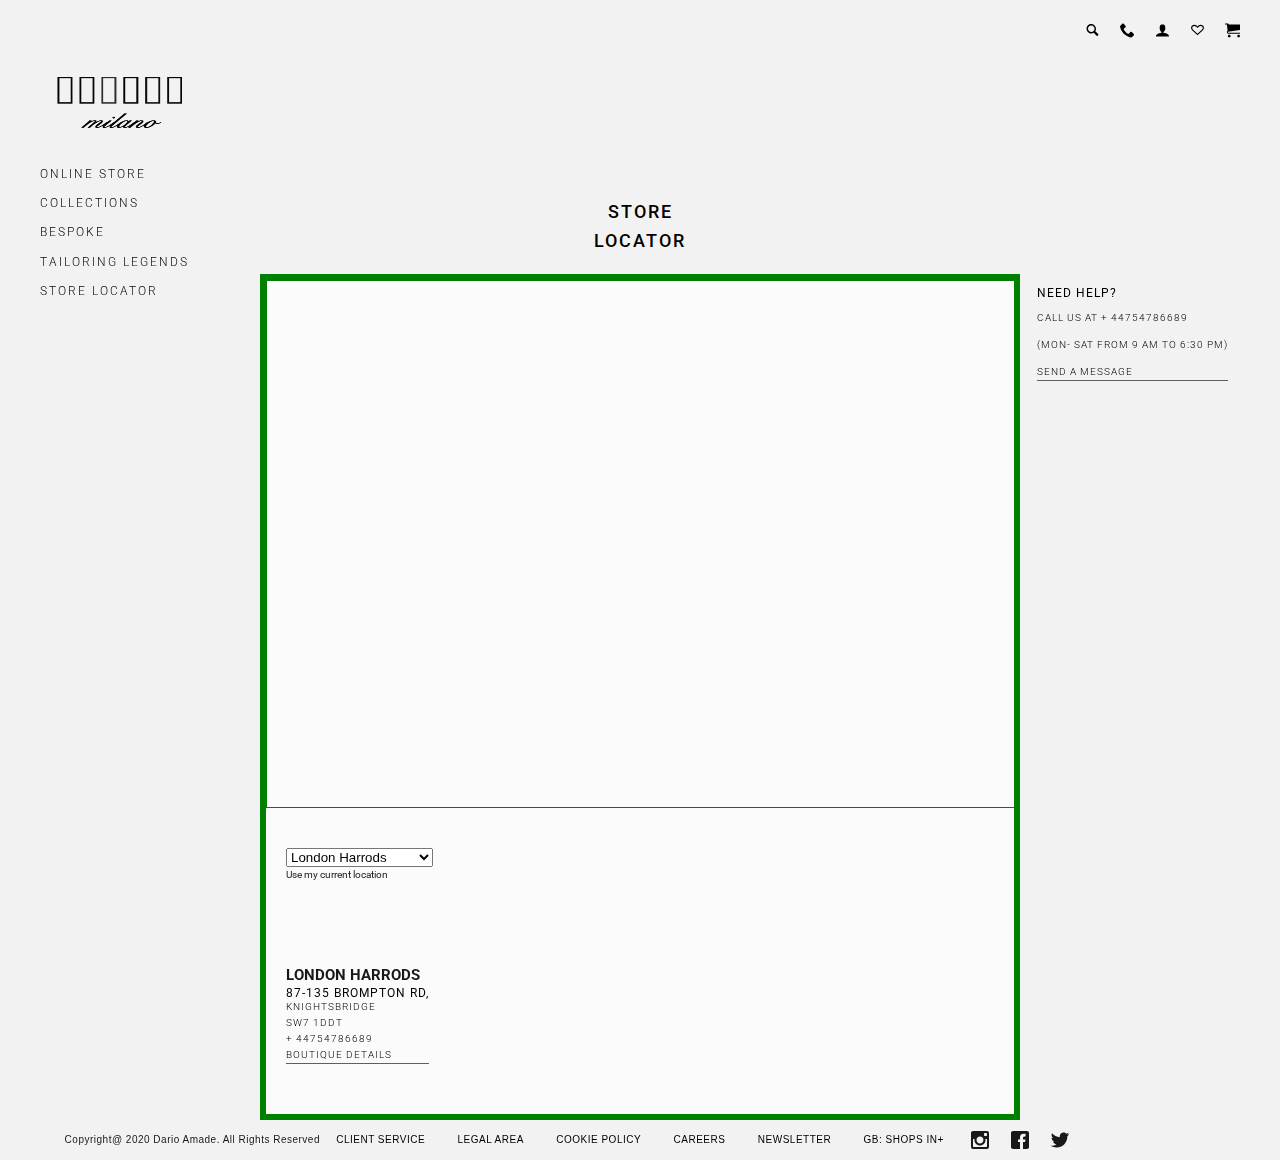
==== store.html @ 750ce78e "Commit" ====
<!DOCTYPE html>
<html lang="en">
<head>
    <meta charset="UTF-8">
    <meta name="viewport" content="width=device-width, initial-scale=1.0">
    <meta http-equiv="X-UA-Compatible" content="ie=edge">
  <link href="https://fonts.googleapis.com/css?family=Roboto:300,300i,400,400i,500,500i,700&display=swap" rel="stylesheet">
  <link href="https://fonts.googleapis.com/css?family=Great+Vibes|Roboto:700,900&display=swap" rel="stylesheet">
  <link rel="stylesheet" href="./css/store.css">
  <link rel="shortcut icon" type="image/png" href="#">
  <title> Tailor-Fashion&mdash; Your all in one shop store </title>

</head>
<body>
    <header>
        <nav>
            <div class="container"> 
                <ul class="nav-links sticky">
                    <img id="test" onclick="location.href='index.html';" style="cursor:pointer;" src="/img/Tailor-5.png" alt="Tailor" class="logo"> 
                    <li><a class="nav-link" href="/index.html">Online Store</a></li>
                    <li><a class="nav-link" href="/index.html">Collections</a></li>
                    <li><a class="nav-link" href="/index.html">Bespoke</a></li>
                    <li><a class="nav-link" href="/index.html">Tailoring legends</a></li>
                    <li><a class="nav-link" href="/index.html">Store locator</a></li>
                </ul>

                <div class="nav-users  sticky">
                    <div class="nav-user">
                        <form action="#" class="search"></form>
                        <input type="text" class="search-input" placeholder="Search">
                        <button class="search-button" >
                            <svg class="search-icon">
                            <use xlink:href="./img/sprite.svg#icon-magnifying-glass"></use>
                            </svg>
                        </button>
                        </form>
                            <svg class="search-icon">
                                <use xlink:href="./img/sprite.svg#icon-phone"></use>
                            </svg>
                            <svg class="search-icon">
                                <use xlink:href="./img/sprite.svg#icon-user"></use>
                            </svg>
                            <svg class="search-icon">
                                <use xlink:href="./img/sprite.svg#icon-heart-outlined"></use>
                            </svg>
                            <svg class="search-icon">
                                <use xlink:href="./img/sprite.svg#icon-cart"></use>
                          </svg>
                      </div>
                </div>
            </div>
        </nav>
      </header>
      <div class="wrapper-content"> 
        <div class="wrap-master">
        <div class="wrap-1">
          <div class="wrap-title">
            <p class="title">Store locator</p>
          </div>
       
        </div>
        <div class="wrap-1a">
          <div class="wrap-2">
              <div class="maps">
                  <p><iframe src="https://www.google.com/maps/embed?pb=!1m18!1m12!1m3!1d317715.72329671634!2d-0.38246118285966857!3d51.52873356820618!2m3!1f0!2f0!3f0!3m2!1i1024!2i768!4f13.1!3m3!1m2!1s0x47d8a00baf21de75%3A0x52963a5addd52a99!2sLondon!5e0!3m2!1sen!2suk!4v1586302690843!5m2!1sen!2suk" width="750" height="450" frameborder="0" style="border:0;" allowfullscreen="" aria-hidden="false" tabindex="0"></iframe></p>
              </div>
              <div class="ps">
                  <p class="need">Need help?</p>
                  <p class="p">Call us at + 44754786689</p>
                  <p class="p">(Mon- Sat from 9 am to 6:30 pm)</p>
                  <p class="p1">Send a message</p>
              </div>
          </div>



          <div class="wrap-3">
            <div class="form">
              <div class="form-search">
                <label for="name" class="form__label"></label>
                <select name="find-us" id= "find-us">
                    <option value= "#" aria-controls=""selected>London Harrods</option>
                    <option value= "ad" >London Trinity</option>
                    <option other= "ad" >London Bruton Place</option>
                    <option other= "ad" >London Oxford</option>
                    <option other= "ad" >London BlackWall</option>
                      <option other= "ad" >London City</option>
                  </select>
              </div>
              <div class="form-search-1">
                <p>Use my current location</p>
                <svg class="search-icon">
                    <use xlink:href="./img/sprite.svg#icon-pin-alt"></use>
                  </svg>

              </div>
            </div>  

            <div class="locations">
                <div class="location-1">
                    <svg class="search-icon">
                      <use xlink:href="./img/sprite.svg#icon-pin-alt"></use>
                  </svg>
                </div>
                <div class="part-down">
                    <h2>LONDON HARRODS</h2>
                    <p class="need">87-135 Brompton Rd,</p>
                    <p class="p">Knightsbridge</p>
                    <p class="p">SW7 1DDT</p>
                    <p class="p">+ 44754786689</p>
                    <p class="p1">Boutique details</p>
                </div>                      
            </div>

        </div>
      </div>
    </div>
  </div>

    
      <footer>
        <div class="footer-nav" >
          <div class="copy">
            <p>Copyright@ 2020 Dario Amade. All Rights Reserved</p>
          </div> 
        </div>
        <div class="footer-links">
          <li><a class="footer-link" href="#">Client Service</a></li>
          <li><a class="footer-link" href="#">Legal area</a></li>
         <li><a class="footer-link" href="#">Cookie Policy</a></li>
          <li><a class="footer-link" href="#">Careers</a></li>
          <li><a class="footer-link" href="#">Newsletter</a></li>
          <li><a class="footer-link" href="#">GB: Shops in+</a></li>
        </div>
        <div class="footer-icons">
          <div class="footer-nav-icons">
            <svg class="search-icon">
              <use xlink:href="./img/sprite.svg#icon-instagram"></use>
            </svg>
            <svg class="search-icon">
              <use xlink:href="./img/sprite.svg#icon-facebook1"></use>
            </svg>
            <svg class="search-icon">
              <use xlink:href="./img/sprite.svg#icon-twitter"></use>
            </svg>
          </div>
          </div>
      </footer>
      
      <script src="https://ajax.googleapis.com/ajax/libs/jquery/1.12.4/jquery.min.js"></script>
      <script src="/Vendors/jquery/jquery.waypoints.min.js"></script>
      <script src="/app.js/app.js"></script>

      <script>
  
    </script>
         
</body>

</html>
---- css/store.css ----
:root {
    --color-primary: #F2F2F2;
    --color-grey: #454545;
    --color-black-light: #181818;
    --color-grey-light-1: #f0eeee;
    --color-grey-light-2: #ccc;

    --shadow-dark: 0 2rem 6rem rgba(0,0,0,.3);
    --shadow-light: 0 2rem 5rem rgba(0,0,0,.06);
    --line: 1px solid var(--color-grey-light-2); 
}
  
* {
    margin: 0;
    padding: 0;
 }
  
  *,
  *::before,
  *::after {
    box-sizing: inherit; 
}

html {
    box-sizing: border-box;
    font-size: 62.5%; 
}

body {
    background-color: var(--color-primary);
    font-family: 'Roboto', sans-serif ;
    font-weight: 400;
    line-height: 1.6;
    color: var(--color-black-light);
    overflow-x: hidden;
 }

/*****************************************************************/
 /*****************
 font-family: 'Great Vibes', 🤪
 /***************************************************************/


 header {
    background-color:var(--color-primary);
    background-image: url;
    background-size: cover;   
    background-repeat: no-repeat;
    min-height: 20vh;
    background-attachment: fixed;
}

.container {
    display:flex;
    min-height: 20vh;

}

.search,
.search-icon ,
.nav-link {
    display:flex;
}

.nav-links { /* nav to the left */
    flex: 1;
    justify-content: space-around;
    list-style: none;
    cursor: pointer;
    margin-left: 30px;
   
}

.nav-link {
	color: #000;
	font-size: 12px;
	letter-spacing: 2px;
	font-weight: 300;
    text-decoration:none;
    text-transform: uppercase;
    margin: 10px;
    
 
}

.logo {
    width: 140px;
    height: 100px;
    margin-top: 50px;
    margin-left: 20px;
}

.nav-users {
    flex: 1;
    justify-content: flex-end;
    align-items: flex-end;
}


.nav-links {
	justify-content: space-around;
    list-style: none;
    cursor: pointer;
}

.nav-user {
    display:flex;
    flex: 1;
    justify-content: flex-end;
    align-items: flex-end;
    margin: 10px 30px 0 0  ;
    cursor: pointer;  

}

.search {
flex: 0 0 10%;

display:flex;
align-items: center;
justify-content:center;
}

.search:focus {
    outline:none;

}

.search-input {
    font-family: inherit;
    font-size: inherit;
    color: inherit;
    background-color: var(--color-primary);
    border-color: #181818;
    border-style: solid;
    border-width: 0 0  1px 0;
    padding: 5px 2px;
    border: radius 100px;
    width: 15rem;
    margin-bottom: 10px;

}

.search-input:focus {
    outline:none;
}


.search-button {
    border: none;
    background-color: var(--color-primary);
   
}

.search-button:focus {
    outline:none;
}

.search-icon{
    width: 20px;
    height: 20px;
    margin: 10px;
    fill: var(--color-black-light);
    cursor: pointer;
    
}




.title-wrap {
    display:flex;
    flex-direction: column;

    justify-content: center;
    align-items: center;
    margin: 12rem 0 0 0  ;
    cursor: pointer;
}

.title {
    padding: 50px;
    font-weight: 600;
    font-family: sans-serif;
    font-size: 1.6rem;
    letter-spacing: 3px;
    color: #000;
    line-height: 1;
    text-transform: uppercase;
    margin: 90px ;
   
}

.titles {
    flex: 1;
    justify-content:center;
    align-items: center;
}

.features {
   display:flex;
   justify-content:center;
   align-items: space-between;
   padding:10px;


  
}

.feature {
    align-items: stretch;
    font-weight: 300;
    font-family: sans-serif;
    font-size: 12px;
    letter-spacing: 1px;
    color: #000;
    text-transform: capitalize;
    margin: 0 50px 8px 50px ;
}
/******************************** STICKY NAV-2 👇*******************************/
.sticky {
    position: fixed;
    top: 0;
    left: 0;
    width: 100%;

    z-index: 9999;

}

.sticky .nav-link {
	color: rgb(8, 8, 8); 
}
.sticky .nav-link:hover {
    color: rgba(129, 119, 96, 0.568);
}

.sticky .search-icon{
    width: 15px;
    fill: var(--color-black);

}

.sticky .search-input {
    background-color: var(--color-primary);
    border-color: #ffffff;
    visibility: hidden;
}

.sticky .search-button {
    border: none;
    background-color: var(--color-black);
   
}

.sticky .title-wrap { display: none}
/******************************** 👇GRID_CONTAINER👇*******************************/ 

/******************************** 👇GRID_CONTAINER👇*******************************/ 
.wrapper-content {
    background-color: var(--color-primary);  
    display: grid;
    gap: 6rem  2rem ;  /*  👈do nt change */
    /*grid-template-columns: repeat(auto-fit, minmax(10, 1fr)) ; */
    grid-template-columns: repeat(10, 1fr);
    grid-template-rows:  repeat(5, 14rem) ;
    cursor: pointer ;
}

.wrap-master {
    grid-column: 3 / span 6;
    grid-row: 1 / span 5;

    display: flex;
  
    flex-direction: column;

}


.wrap-1 {
    background: inherit;
    flex: 0 0 10%;
    justify-content:center;
    align-items:center;
    text-align: center;
    display:flex;
}

.wrap-title {
    background: inherit;
    display:flex;
    justify-content:center;
    align-items:center;
    height: 30px;
    width: 30vw;


}
.title {
    font-family: 'Roboto';
    font-weight: 500;
    line-height: 1.6;
    font-size: 1.8rem;
    letter-spacing: 2px;
    color: #000;
    text-transform: uppercase; 
}

.wrap-1a {
    background: rgba(255, 255, 255, 0.694);
    border: 6px solid  green ;
    flex: 0 0 90%;
    display: flex;
    flex-wrap: wrap;
    flex-direction: row;
}

.wrap-2 {
    flex: 0 0 75%;
    display: flex;
    flex-wrap: wrap;
    flex-direction: column;
    justify-content:flex-start;
    align-items:flex-start;
    border: 1px solid  green ;
}
.wrap-3 {
    background: rgba(53, 142, 35, 0);
    flex: 0 0 20%;
    display: flex;
    flex-wrap: wrap;
    flex-direction: column;
    justify-content:flex-start;
    align-items:flex-start;
    padding: 4rem 2rem;
}

.maps {
    display: flex;
    flex: 0 0 80%;
    justify-content:center;
    align-content: flex-start;
    width: 100%;
    height: 100%;
    object-fit: cover;

}

#size {
    width:100%;
     height:100%; 
}
.ps {
    display: flex;
    flex: 0 0 20%;
    flex-direction: column;
    justify-content:space-around;
    align-content: flex-start;
    margin-left: 2rem;

}

.p,
.p1 {
    font-weight: 300;
    font-family: 'Roboto';
    font-size: 1rem;
    letter-spacing: 1px;
    color: #000;
    text-transform: uppercase;

}

.p1 {
 
    border-bottom: 1px solid rgb(97, 94, 94);

} 

.need {
    font-weight: 400;
    font-family: 'Roboto';
    line-height: 1;
    font-size: 1.2rem;
    letter-spacing: 1px;
    color: #000;
    text-transform: uppercase; 

}
  










/******************************** FOOTER👇*******************************/ 

footer {
    background-color:var(--color-primary);
    width: 100vw;
    display:flex;
    justify-content:space-around;
    align-items: center;
    margin: auto;
   
}

.copy,
.footer-links,
.footer-icons,
.footer-nav-icons {
    display: flex;
}

.footer-nav {
    flex: 1;
    justify-content: flex;
    align-items: center;
    cursor: pointer;
}


.footer-links {
    flex: 2;
    justify-content: flex-end;
    align-items: center;
    list-style: none;
    

    justify-content: space-around;
 
    
  
    margin: 0;
}

.footer-link {
    font-size: 10px;
    letter-spacing: .5px;
    text-decoration: none;
    text-transform: uppercase;
    color: #000;
    font-weight: 300;
    font-family: sans-serif;

    align-items: center;

}


.footer-icons {
    flex: 1;
    justify-content: center;
    align-items: center;
    justify-content: flex-start;
    cursor: pointer;
}

.copy {
    font-weight: 200;
    font-family: sans-serif;
    font-size: 10px;
    letter-spacing: .5px;
    justify-content: flex-end;
 
}
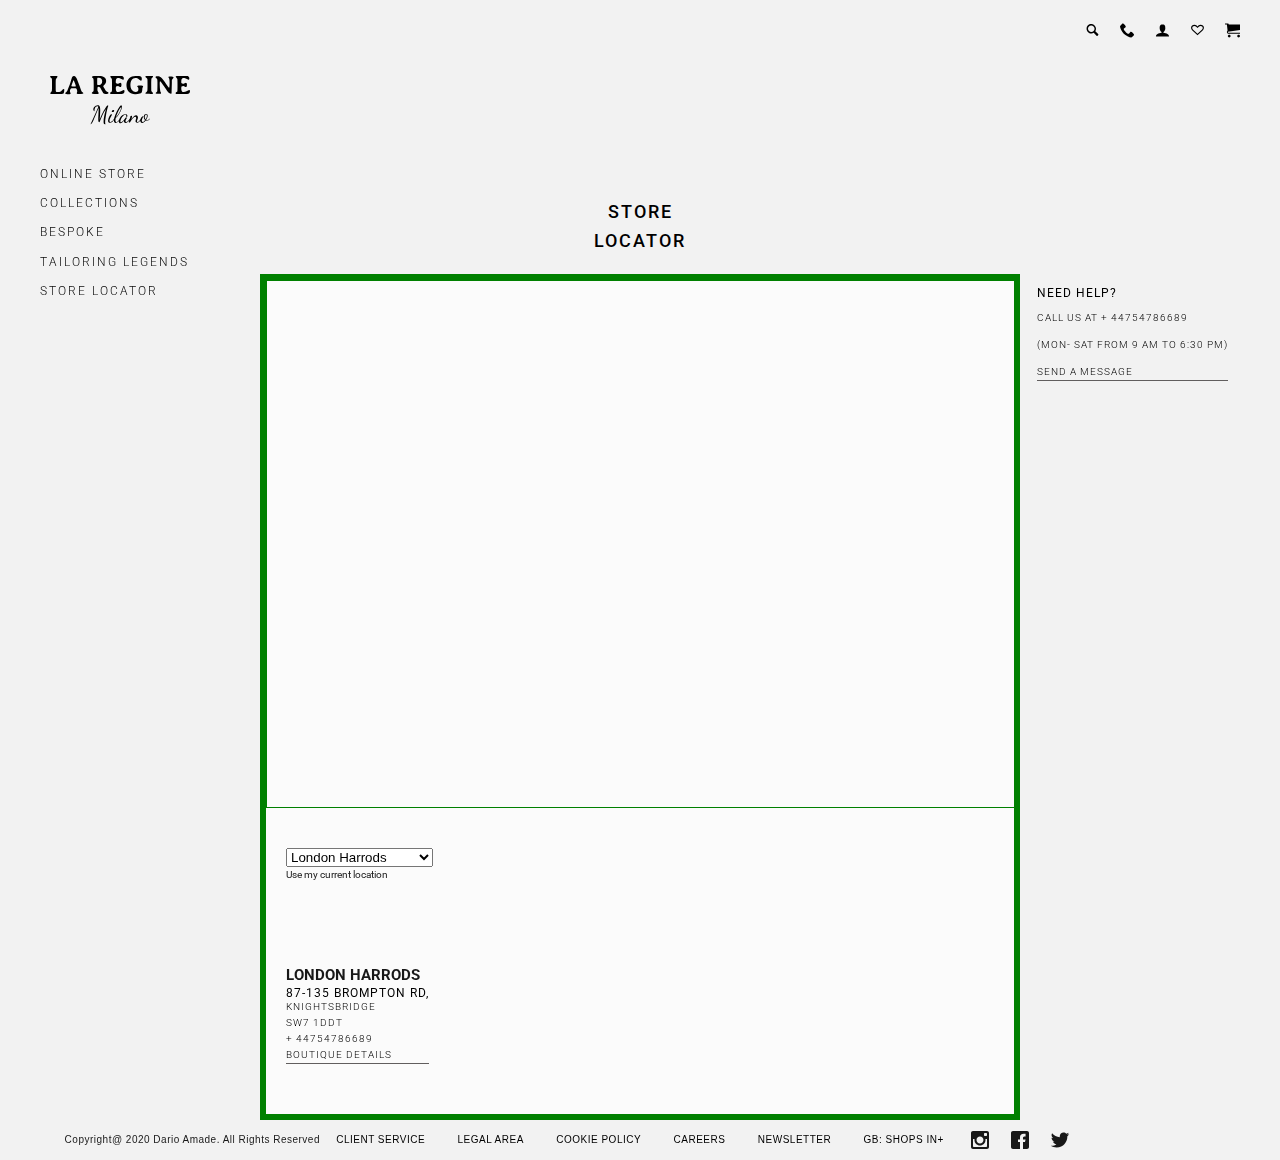
==== commit 2554b26f: "Commit" ====
--- a/store.html
+++ b/store.html
@@ -16,7 +16,9 @@
         <nav>
             <div class="container"> 
                 <ul class="nav-links sticky">
-                    <img id="test" onclick="location.href='index.html';" style="cursor:pointer;" src="/img/Tailor-5.png" alt="Tailor" class="logo"> 
+                  <svg  id="logo" width="382" height="133" viewBox="0 0 382 133" fill="none" xmlns="http://www.w3.org/2000/svg">
+                    <path d="M20.7031 3.27734C20.7031 3.58203 19.9766 4.55469 18.5234 6.19531C17.0938 7.8125 16.2383 9.18359 15.957 10.3086C15.6992 11.4336 15.5703 16.8125 15.5703 26.4453C15.5703 36.0547 15.6992 41.3633 15.957 42.3711C16.2383 43.3789 16.8125 44.0703 17.6797 44.4453C18.5469 44.7969 20.0352 44.9727 22.1445 44.9727C24.2539 44.9727 26.0938 44.5859 27.6641 43.8125C29.2578 43.0391 30.9688 41.6562 32.7969 39.6641C34.625 37.6719 36.1953 36.6758 37.5078 36.6758C38.5156 36.6758 39.0195 37.3086 39.0195 38.5742V39.4883C39.0195 41.2461 38.7383 43.2031 38.1758 45.3594C37.6133 47.4922 37.168 48.7109 36.8398 49.0156C36.1133 49.6953 34.3555 50.0352 31.5664 50.0352H12.6875C6.52344 50.0352 3.11328 49.9766 2.45703 49.8594C1.33203 49.6484 0.769531 49.0156 0.769531 47.9609C0.769531 47.3984 1.39062 46.4961 2.63281 45.2539C3.875 44.0117 4.73047 42.3945 5.19922 40.4023C5.38672 39.6055 5.48047 34.3555 5.48047 24.6523C5.48047 14.9492 5.33984 9.62891 5.05859 8.69141C4.77734 7.75391 3.875 6.80469 2.35156 5.84375C0.828125 4.88281 0.0664062 3.80469 0.0664062 2.60938C0.0664062 1.64844 2.35156 1.16797 6.92188 1.16797H16.2383C18.0664 1.16797 19.2617 1.30859 19.8242 1.58984C20.4102 1.84766 20.7031 2.41016 20.7031 3.27734ZM58.3906 28.7656V29.1172C58.3906 29.3984 59.4805 29.5391 61.6602 29.5391H65.7031C68.9141 29.5391 70.5195 29.3516 70.5195 28.9766C70.5195 27.9688 69.5234 24.875 67.5312 19.6953C65.5391 14.5156 64.5078 11.9258 64.4375 11.9258C64.3906 11.9258 63.3711 14.5273 61.3789 19.7305C59.3867 24.9102 58.3906 27.9219 58.3906 28.7656ZM65.3164 1.13281H66.3359C68.0703 1.13281 70.0156 2.98438 72.1719 6.6875C72.9219 7.97656 74.0469 10.6484 75.5469 14.7031C77.0469 18.7578 78.3359 22.1211 79.4141 24.793C80.4922 27.4648 81.6641 30.6523 82.9297 34.3555C84.2188 38.0352 85.1445 40.4844 85.707 41.7031C86.293 42.8984 87.3242 44.0469 88.8008 45.1484C90.2773 46.25 91.0156 47.2109 91.0156 48.0312C91.0156 48.8281 90.5117 49.3555 89.5039 49.6133C87.8633 50.0117 83.7969 50.2109 77.3047 50.2109C74.3516 50.2109 72.875 49.5781 72.875 48.3125C72.875 47.9844 73.1094 47.1875 73.5781 45.9219C74.0469 44.6328 74.2812 43.6836 74.2812 43.0742C74.2812 40.1914 73.5898 37.7656 72.207 35.7969C71.6445 35 69.875 34.6016 66.8984 34.6016C61.4375 34.6016 58.3438 34.7773 57.6172 35.1289C56.9141 35.4805 56.1875 36.3711 55.4375 37.8008C54.7109 39.2305 54.3477 40.5547 54.3477 41.7734C54.3477 42.9922 54.6758 44.3047 55.332 45.7109C56.0117 47.1172 56.3516 48.2188 56.3516 49.0156C56.3516 50 55.2969 50.4922 53.1875 50.4922C48.1719 50.4922 44.8203 50.2578 43.1328 49.7891C42.0547 49.4844 41.5156 48.7227 41.5156 47.5039C41.5156 47.3398 42.582 46.3203 44.7148 44.4453C45.8867 43.4141 46.8242 42.0664 47.5273 40.4023C52.5898 28.332 55.8008 19.5898 57.1602 14.1758C58.543 8.73828 59.7148 5.21094 60.6758 3.59375C61.6367 1.95312 63.1836 1.13281 65.3164 1.13281ZM133.273 5.94922H132.184C130.59 5.94922 129.617 6.17187 129.266 6.61719C128.938 7.03906 128.773 8.16406 128.773 9.99219V22.7539C128.773 23.6914 128.973 24.3594 129.371 24.7578C129.77 25.1562 130.648 25.3555 132.008 25.3555H133.379L133.66 25.3203L134.469 25.2852C134.656 25.2617 134.832 25.25 134.996 25.25C136.66 25.25 138.277 24.4648 139.848 22.8945C141.441 21.3008 142.238 19.2266 142.238 16.6719V14.9844C142.238 12.4531 141.441 10.3203 139.848 8.58594C138.254 6.82812 136.062 5.94922 133.273 5.94922ZM131.621 1.27344H134.012C140.012 1.27344 144.699 2.42188 148.074 4.71875C151.449 7.01562 153.137 10.25 153.137 14.4219C153.137 16.7891 152.645 18.8633 151.66 20.6445C150.676 22.4258 149.68 23.7734 148.672 24.6875C146.375 26.7734 145.227 27.9102 145.227 28.0977C145.227 28.9648 145.648 30.1133 146.492 31.543C147.359 32.9727 148.344 34.6836 149.445 36.6758C150.547 38.668 151.332 39.9805 151.801 40.6133C153.02 42.2539 154.344 43.3906 155.773 44.0234C158.328 45.125 159.605 45.9453 159.605 46.4844C159.605 47.9844 158.973 48.9219 157.707 49.2969C155.902 49.8359 153.793 50.1055 151.379 50.1055C148.965 50.1055 147.02 49.3555 145.543 47.8555C144.066 46.332 142.355 43.5547 140.41 39.5234C138.465 35.4688 137.211 33.0898 136.648 32.3867C135.477 30.8633 133.941 30.1016 132.043 30.1016C131.012 30.1016 130.309 30.6172 129.934 31.6484C129.582 32.6562 129.406 35.1875 129.406 39.2422C129.406 40.2266 129.91 41.7734 130.918 43.8828L132.219 46.2383C132.852 47.4102 133.168 48.0664 133.168 48.207C133.168 49.4258 131.258 50.0352 127.438 50.0352C120.781 50.0352 116.879 49.8711 115.73 49.543C114.605 49.2148 114.043 48.5586 114.043 47.5742C114.043 46.5898 114.758 45.6641 116.188 44.7969C117.617 43.9297 118.484 42.9102 118.789 41.7383C119.094 40.543 119.246 35.3984 119.246 26.3047C119.246 17.1875 119.07 11.8438 118.719 10.2734C118.367 8.70312 117.734 7.47266 116.82 6.58203C115.18 4.98828 114.359 3.96875 114.359 3.52344C114.359 2.58594 115.332 1.97656 117.277 1.69531C119.246 1.41406 124.027 1.27344 131.621 1.27344ZM201.477 7.35547C201.477 8.92578 201.254 9.95703 200.809 10.4492C200.363 10.918 199.684 11.1523 198.77 11.1523L198.137 10.8359L197.398 10.3438L196.555 9.85156C195.734 9.38281 194.152 8.73828 191.809 7.91797C189.488 7.09766 187.32 6.6875 185.305 6.6875C183.289 6.6875 181.812 7.41406 180.875 8.86719C179.961 10.3203 179.504 13.3086 179.504 17.832C179.504 19.1211 179.902 20.1523 180.699 20.9258C181.496 21.6992 182.598 22.0859 184.004 22.0859C185.41 22.0859 186.957 21.5938 188.645 20.6094C190.355 19.625 191.562 19.1328 192.266 19.1328C192.992 19.1328 193.625 19.6133 194.164 20.5742C194.703 21.5117 194.973 22.6367 194.973 23.9492C194.973 27.4883 194.586 29.668 193.812 30.4883L192.863 31.0156C191.48 31.0156 190.379 30.6992 189.559 30.0664C187.754 28.6836 186.43 27.9922 185.586 27.9922C182.914 27.9922 181.121 28.5547 180.207 29.6797C179.762 30.2422 179.539 32.1758 179.539 35.4805C179.539 38.7617 180.207 41.2578 181.543 42.9688C182.246 43.8828 183.793 44.3398 186.184 44.3398C188.574 44.3398 191.621 43.5312 195.324 41.9141C199.051 40.2734 201.184 39.4531 201.723 39.4531C202.73 39.4531 203.234 40.4023 203.234 42.3008V43.5664C203.234 44.2227 203 45.1367 202.531 46.3086C202.062 47.4805 201.336 48.3945 200.352 49.0508C199.367 49.707 197.75 50.0352 195.5 50.0352H170.012C166.121 50.0352 164.176 49.5312 164.176 48.5234V47.3984C164.176 46.6016 164.891 45.8047 166.32 45.0078C167.773 44.2109 168.617 43.3555 168.852 42.4414C169.109 41.5039 169.238 36.1133 169.238 26.2695C169.238 16.4258 169.074 10.8477 168.746 9.53516C168.418 8.22266 167.598 7.01562 166.285 5.91406C164.973 4.8125 164.316 3.72266 164.316 2.64453C164.316 1.87109 165.16 1.4375 166.848 1.34375C168.535 1.22656 174.078 1.16797 183.477 1.16797L192.617 1.13281H194.094C196.461 1.13281 198.125 1.47266 199.086 2.15234C200.68 3.27734 201.477 5.01172 201.477 7.35547ZM233.891 44.7617C238.742 44.7383 241.168 42.2891 241.168 37.4141C241.168 34.7891 240.77 32.9727 239.973 31.9648C238.613 30.207 237.934 29.1523 237.934 28.8008C237.934 27.418 240.125 26.7266 244.508 26.7266C247.742 26.7266 250.297 26.9492 252.172 27.3945C253.484 27.6992 254.141 28.3672 254.141 29.3984C254.141 29.9844 253.848 30.7344 253.262 31.6484C252.699 32.5625 252.371 33.3008 252.277 33.8633C252.184 34.4258 252.008 35.9141 251.75 38.3281C251.516 40.7188 251.387 42.0078 251.363 42.1953C251.059 44.3516 250.473 45.8164 249.605 46.5898C248.762 47.3633 247.32 48.0547 245.281 48.6641C240.992 49.9531 236.996 50.5977 233.293 50.5977H231.887C228.605 50.5977 225.441 49.9648 222.395 48.6992C216.512 46.2617 212.48 42.125 210.301 36.2891C209.176 33.2656 208.613 30.0312 208.613 26.5859V25.1094C208.613 21.8281 209.27 18.6172 210.582 15.4766C213.254 9.03125 217.648 4.64844 223.766 2.32812C226.578 1.25 229.766 0.710938 233.328 0.710938C234.453 0.710938 235.766 0.816406 237.266 1.02734C238.766 1.23828 240.664 1.34375 242.961 1.34375C245.281 1.34375 247.121 1.85938 248.48 2.89062C249.863 3.89844 250.555 5.70312 250.555 8.30469C250.555 11.8906 249.852 13.6836 248.445 13.6836C247.789 13.6836 246.242 12.7695 243.805 10.9414C241.367 9.11328 239.492 7.91797 238.18 7.35547C236.867 6.79297 235.133 6.51172 232.977 6.51172C230.82 6.53516 228.875 7.0625 227.141 8.09375C221.984 11.1875 219.406 16.8828 219.406 25.1797C219.406 31.0625 220.801 35.7969 223.59 39.3828C226.379 42.9688 229.812 44.7617 233.891 44.7617ZM264.863 49.543C261.863 49.543 260.363 49.0625 260.363 48.1016C260.363 47.1406 261.137 46.1211 262.684 45.043C264.254 43.9414 265.215 42.7109 265.566 41.3516C265.918 39.9922 266.094 34.625 266.094 25.25C266.094 15.8516 266 10.7891 265.812 10.0625C265.391 8.39844 264.594 7.15625 263.422 6.33594C261.289 4.83594 260.223 3.66406 260.223 2.82031V2.32812C260.223 1.48438 263.176 1.0625 269.082 1.0625L271.473 0.957031H273.863L274.672 0.992188H275.48C278.152 0.992188 279.77 1.09766 280.332 1.30859C280.918 1.49609 281.211 2.09375 281.211 3.10156C281.211 3.71094 280.344 4.71875 278.609 6.125C277.672 6.89844 277.039 8 276.711 9.42969C276.383 10.8594 276.219 16.3789 276.219 25.9883C276.219 35.5977 276.348 40.9297 276.605 41.9844C276.863 43.0391 277.707 44.1758 279.137 45.3945C280.566 46.6133 281.281 47.6211 281.281 48.418C281.281 49.3555 280.344 49.8242 278.469 49.8242H276.008L275.199 49.7891H273.547L271.156 49.7188L267.992 49.6484L266.445 49.5781C265.93 49.5547 265.402 49.543 264.863 49.543ZM331.941 38.75C331.895 40.0859 331.871 41.9844 331.871 44.4453C331.871 46.8828 331.719 48.3242 331.414 48.7695C331.133 49.1914 330.395 49.4023 329.199 49.4023C328.801 49.4023 327.805 48.9688 326.211 48.1016C324.617 47.2109 323.176 45.9688 321.887 44.375C321.348 43.7188 317.879 38.7148 311.48 29.3633C305.082 20.0117 301.309 15.3359 300.16 15.3359C299.691 15.3359 299.457 18.5234 299.457 24.8984C299.457 31.25 299.914 36.9688 300.828 42.0547C301.086 43.4844 301.531 44.6445 302.164 45.5352C302.82 46.4258 303.148 47.1641 303.148 47.75L302.867 48.5586C302.188 49.3555 299.938 49.7539 296.117 49.7539H294.605C291.582 49.7539 289.789 49.5312 289.227 49.0859C288.664 48.6406 288.383 47.9727 288.383 47.082C288.383 46.5898 289.027 45.957 290.316 45.1836C291.629 44.3867 292.414 43.6016 292.672 42.8281C292.812 42.4062 292.883 40.3203 292.883 36.5703L292.953 34.8828L293.059 29.8203C293.129 26.4688 293.164 22.6602 293.164 18.3945C293.164 14.1055 293 11.4219 292.672 10.3438C292.367 9.24219 291.512 8.17578 290.105 7.14453C288.699 6.08984 287.996 5.14062 287.996 4.29688C287.996 3.42969 288.324 2.77344 288.98 2.32812C289.66 1.85938 290.961 1.625 292.883 1.625H294.465C298.262 1.625 301.637 3.23047 304.59 6.44141C307.543 9.65234 311.48 14.8438 316.402 22.0156C321.348 29.1875 324.195 32.7734 324.945 32.7734C325.836 32.7734 326.281 28.1562 326.281 18.9219C326.281 12.0547 325.52 7.73047 323.996 5.94922C323.129 4.91797 322.695 4.20312 322.695 3.80469C322.695 2.75 323.762 2.22266 325.895 2.22266C330.16 2.22266 333.09 2.41016 334.684 2.78516C336.301 3.13672 337.109 3.88672 337.109 5.03516C337.109 5.71484 336.406 6.76953 335 8.19922C333.617 9.60547 332.855 10.6016 332.715 11.1875C332.574 11.75 332.504 14.4688 332.504 19.3438L332.047 35.6562L332.012 37.2031L331.941 38.75ZM380.141 7.35547C380.141 8.92578 379.918 9.95703 379.473 10.4492C379.027 10.918 378.348 11.1523 377.434 11.1523L376.801 10.8359L376.062 10.3438L375.219 9.85156C374.398 9.38281 372.816 8.73828 370.473 7.91797C368.152 7.09766 365.984 6.6875 363.969 6.6875C361.953 6.6875 360.477 7.41406 359.539 8.86719C358.625 10.3203 358.168 13.3086 358.168 17.832C358.168 19.1211 358.566 20.1523 359.363 20.9258C360.16 21.6992 361.262 22.0859 362.668 22.0859C364.074 22.0859 365.621 21.5938 367.309 20.6094C369.02 19.625 370.227 19.1328 370.93 19.1328C371.656 19.1328 372.289 19.6133 372.828 20.5742C373.367 21.5117 373.637 22.6367 373.637 23.9492C373.637 27.4883 373.25 29.668 372.477 30.4883L371.527 31.0156C370.145 31.0156 369.043 30.6992 368.223 30.0664C366.418 28.6836 365.094 27.9922 364.25 27.9922C361.578 27.9922 359.785 28.5547 358.871 29.6797C358.426 30.2422 358.203 32.1758 358.203 35.4805C358.203 38.7617 358.871 41.2578 360.207 42.9688C360.91 43.8828 362.457 44.3398 364.848 44.3398C367.238 44.3398 370.285 43.5312 373.988 41.9141C377.715 40.2734 379.848 39.4531 380.387 39.4531C381.395 39.4531 381.898 40.4023 381.898 42.3008V43.5664C381.898 44.2227 381.664 45.1367 381.195 46.3086C380.727 47.4805 380 48.3945 379.016 49.0508C378.031 49.707 376.414 50.0352 374.164 50.0352H348.676C344.785 50.0352 342.84 49.5312 342.84 48.5234V47.3984C342.84 46.6016 343.555 45.8047 344.984 45.0078C346.438 44.2109 347.281 43.3555 347.516 42.4414C347.773 41.5039 347.902 36.1133 347.902 26.2695C347.902 16.4258 347.738 10.8477 347.41 9.53516C347.082 8.22266 346.262 7.01562 344.949 5.91406C343.637 4.8125 342.98 3.72266 342.98 2.64453C342.98 1.87109 343.824 1.4375 345.512 1.34375C347.199 1.22656 352.742 1.16797 362.141 1.16797L371.281 1.13281H372.758C375.125 1.13281 376.789 1.47266 377.75 2.15234C379.344 3.27734 380.141 5.01172 380.141 7.35547ZM112.616 128.024C113.427 126.275 115.646 121.411 119.272 113.432C122.899 105.453 126.76 96.8347 130.856 87.576C131.283 86.5947 131.496 85.72 131.496 84.952C131.496 84.3973 131.347 83.992 131.048 83.736C130.75 83.4373 130.174 83.288 129.32 83.288C127.614 83.288 126.163 83.8853 124.968 85.08C123.774 86.232 122.878 87.704 122.28 89.496C121.683 91.288 121.384 93.1013 121.384 94.936C121.384 95.4907 121.427 96.152 121.512 96.92C120.403 96.92 119.55 96.3653 118.952 95.256C118.398 94.1467 118.12 92.952 118.12 91.672C118.12 89.88 118.76 88.152 120.04 86.488C121.32 84.824 122.92 83.48 124.84 82.456C126.803 81.432 128.723 80.92 130.6 80.92C132.094 80.92 133.288 81.3253 134.184 82.136C135.123 82.9467 135.827 84.3973 136.296 86.488C136.808 88.5787 137.064 91.5013 137.064 95.256C137.064 98.712 136.808 103.896 136.296 110.808C136.04 114.093 135.848 117.315 135.72 120.472C137.171 114.883 139.859 108.504 143.784 101.336C147.752 94.168 151.144 88.5147 153.96 84.376C154.643 83.352 155.176 82.6693 155.56 82.328C155.987 81.944 156.52 81.752 157.16 81.752C157.758 81.752 158.44 81.9013 159.208 82.2C158.142 84.76 157.182 87.7467 156.328 91.16C154.878 96.792 153.534 103.277 152.296 110.616C151.102 117.912 150.504 123.48 150.504 127.32C150.504 128.344 150.547 129.112 150.632 129.624C150.718 130.136 150.867 130.691 151.08 131.288L151.464 132.568C150.014 132.568 148.904 132.333 148.136 131.864C147.411 131.395 146.899 130.669 146.6 129.688C146.344 128.707 146.216 127.277 146.216 125.4C146.216 120.835 146.75 115.971 147.816 110.808C148.883 105.645 150.483 99.0107 152.616 90.904C150.739 93.336 148.648 96.8347 146.344 101.4C144.04 105.923 141.886 110.552 139.88 115.288C137.918 120.024 136.446 123.864 135.464 126.808C134.995 126.979 134.675 127.064 134.504 127.064C133.438 127.064 132.691 126.445 132.264 125.208C131.88 123.928 131.688 121.944 131.688 119.256C131.688 116.867 131.859 112.259 132.2 105.432C132.542 98.6907 132.712 94.232 132.712 92.056C132.712 90.8613 132.67 89.6667 132.584 88.472C129.512 95.5973 126.867 101.912 124.648 107.416C121.704 114.499 119.507 119.64 118.056 122.84C116.606 126.04 115.283 128.451 114.088 130.072C112.894 131.736 111.72 132.568 110.568 132.568L112.616 128.024ZM171.007 99.352C170.239 99.352 169.599 99.1813 169.087 98.84C168.617 98.456 168.383 97.9227 168.383 97.24C168.383 96.3867 168.895 95.6187 169.919 94.936C170.943 94.2533 171.988 93.912 173.055 93.912C174.463 93.912 175.167 94.5733 175.167 95.896C175.167 96.7067 174.719 97.496 173.823 98.264C172.969 98.9893 172.031 99.352 171.007 99.352ZM163.327 128.664C161.748 128.664 160.532 128.152 159.679 127.128C158.825 126.147 158.399 124.867 158.399 123.288C158.399 121.624 158.868 119.32 159.807 116.376C160.788 113.432 161.983 110.851 163.391 108.632C164.841 106.413 166.249 105.304 167.615 105.304C167.999 105.304 168.319 105.432 168.575 105.688C168.873 105.944 169.023 106.285 169.023 106.712C169.023 107.309 168.34 108.739 166.975 111C165.567 113.347 164.436 115.459 163.583 117.336C162.772 119.171 162.367 120.92 162.367 122.584C162.367 124.077 162.601 125.101 163.071 125.656C163.583 126.168 164.393 126.424 165.503 126.424C168.831 126.424 172.116 123.16 175.359 116.632L175.935 117.272C174.74 120.856 172.969 123.651 170.623 125.656C168.319 127.661 165.887 128.664 163.327 128.664ZM179.468 128.92C177.719 128.92 176.418 128.323 175.564 127.128C174.754 125.933 174.348 124.333 174.348 122.328C174.348 118.488 175.671 113.283 178.316 106.712C180.962 100.099 183.906 94.1467 187.148 88.856C190.434 83.5653 192.802 80.92 194.252 80.92C194.85 80.92 195.34 81.4533 195.724 82.52C196.151 83.544 196.364 84.5893 196.364 85.656C196.364 87.6187 195.554 90.52 193.932 94.36C192.354 98.1573 190.263 102.019 187.66 105.944C185.058 109.869 182.284 113.048 179.34 115.48C178.786 117.955 178.508 120.109 178.508 121.944C178.508 125.229 179.447 126.872 181.324 126.872C182.903 126.872 184.503 125.869 186.124 123.864C187.788 121.859 189.26 119.448 190.54 116.632L191.5 117.144C187.831 124.995 183.82 128.92 179.468 128.92ZM179.916 113.304C182.263 110.957 184.546 108.013 186.764 104.472C189.026 100.888 190.86 97.4747 192.268 94.232C193.676 90.9467 194.38 88.5787 194.38 87.128C194.38 86.4453 194.231 86.104 193.932 86.104C193.335 86.104 192.098 87.576 190.22 90.52C188.386 93.4213 186.487 96.984 184.524 101.208C182.562 105.432 181.026 109.464 179.916 113.304ZM192.353 130.008C190.945 130.008 189.815 129.539 188.961 128.6C188.065 127.704 187.617 126.403 187.617 124.696C187.617 122.179 188.513 119.363 190.305 116.248C192.14 113.133 194.444 110.488 197.217 108.312C199.991 106.136 202.7 105.048 205.345 105.048C207.009 105.048 208.396 105.496 209.505 106.392C210.615 107.288 211.169 108.44 211.169 109.848C211.169 110.829 210.892 111.533 210.337 111.96C209.783 112.387 209.015 112.6 208.033 112.6C208.247 111.832 208.353 111.085 208.353 110.36C208.353 109.293 208.097 108.44 207.585 107.8C207.073 107.117 206.284 106.776 205.217 106.776C203.34 106.776 201.356 107.821 199.265 109.912C197.217 112.003 195.489 114.499 194.081 117.4C192.716 120.301 192.033 122.797 192.033 124.888C192.033 126.552 192.609 127.384 193.761 127.384C195.468 127.384 197.473 126.04 199.777 123.352C202.081 120.621 204.556 117.315 207.201 113.432C207.756 113.517 208.311 113.709 208.865 114.008C209.463 114.264 209.761 114.605 209.761 115.032C209.761 115.373 209.548 115.928 209.121 116.696C208.737 117.421 208.503 117.848 208.417 117.976C207.692 119.213 207.116 120.323 206.689 121.304C206.263 122.243 206.049 123.117 206.049 123.928C206.049 124.653 206.22 125.315 206.561 125.912C206.945 126.467 207.5 126.744 208.225 126.744C209.463 126.744 211.02 125.869 212.897 124.12C214.775 122.328 216.631 119.832 218.465 116.632L219.105 117.272C218.209 119.533 217.057 121.56 215.649 123.352C214.241 125.101 212.727 126.467 211.105 127.448C209.484 128.429 207.927 128.92 206.433 128.92C204.94 128.92 203.788 128.472 202.977 127.576C202.209 126.723 201.825 125.677 201.825 124.44C201.825 123.885 201.889 123.267 202.017 122.584C200.097 125.144 198.369 127.021 196.833 128.216C195.34 129.411 193.847 130.008 192.353 130.008ZM237.828 128.28C236.378 128.28 235.268 127.896 234.5 127.128C233.732 126.403 233.348 125.421 233.348 124.184C233.348 123.629 233.434 122.989 233.604 122.264C233.818 121.496 234.031 120.749 234.244 120.024C234.5 119.256 234.714 118.445 234.884 117.592C235.098 116.739 235.204 115.971 235.204 115.288C235.204 113.197 234.351 112.152 232.644 112.152C231.023 112.152 229.316 113.005 227.524 114.712C225.775 116.419 224.196 118.317 222.788 120.408C221.423 122.499 219.866 125.016 218.116 127.96C217.391 127.96 216.73 127.832 216.132 127.576C215.535 127.363 215.066 127.021 214.724 126.552C214.724 126.339 215.002 125.571 215.556 124.248C216.623 121.517 217.498 119.043 218.18 116.824C218.863 114.563 219.226 112.557 219.268 110.808C219.567 110.467 219.994 110.168 220.548 109.912C221.103 109.613 221.658 109.464 222.212 109.464C223.364 109.464 223.94 110.019 223.94 111.128C223.94 111.768 223.748 112.899 223.364 114.52C222.98 116.099 222.49 117.784 221.892 119.576C223.94 116.419 226.116 113.752 228.42 111.576C230.724 109.4 232.986 108.312 235.204 108.312C236.783 108.312 237.956 108.888 238.724 110.04C239.535 111.149 239.94 112.493 239.94 114.072C239.94 115.011 239.812 115.907 239.556 116.76C239.343 117.613 239.002 118.595 238.532 119.704C238.148 120.643 237.85 121.453 237.636 122.136C237.423 122.819 237.316 123.501 237.316 124.184C237.316 125.805 237.956 126.616 239.236 126.616C240.687 126.616 242.18 125.656 243.716 123.736C245.295 121.816 246.788 119.448 248.196 116.632L248.9 117.464C245.828 124.675 242.138 128.28 237.828 128.28ZM251.385 129.048C249.635 129.048 248.355 128.515 247.545 127.448C246.734 126.381 246.329 124.973 246.329 123.224C246.329 121.475 246.691 119.64 247.417 117.72C248.142 115.8 249.081 114.2 250.233 112.92C251.385 111.64 252.537 111 253.689 111C254.073 111 254.521 111.107 255.033 111.32C254.521 111.747 253.902 112.685 253.177 114.136C252.451 115.587 251.811 117.144 251.257 118.808C250.745 120.429 250.489 121.752 250.489 122.776C250.489 125.208 251.257 126.424 252.793 126.424C253.689 126.424 254.755 125.955 255.993 125.016C257.23 124.077 258.446 122.84 259.641 121.304C258.446 120.323 257.507 119.043 256.825 117.464C256.185 115.885 255.865 114.243 255.865 112.536C255.865 110.317 256.419 108.419 257.529 106.84C258.681 105.261 260.217 104.472 262.137 104.472C263.758 104.472 264.889 104.92 265.529 105.816C266.211 106.669 266.553 107.864 266.553 109.4C266.553 111.021 266.147 112.856 265.337 114.904C264.569 116.909 263.545 118.872 262.265 120.792C263.033 121.219 263.843 121.432 264.697 121.432C265.934 121.432 267.214 121.069 268.537 120.344C269.859 119.576 270.862 118.403 271.545 116.824L272.313 117.464C271.502 119.341 270.35 120.728 268.857 121.624C267.363 122.52 265.827 122.968 264.249 122.968C263.097 122.968 262.073 122.755 261.177 122.328C259.641 124.333 257.998 125.955 256.249 127.192C254.542 128.429 252.921 129.048 251.385 129.048ZM260.793 119.64C261.902 117.976 262.798 116.291 263.481 114.584C264.163 112.835 264.505 111.235 264.505 109.784C264.505 108.589 264.313 107.693 263.929 107.096C263.587 106.499 263.139 106.2 262.585 106.2C261.987 106.2 261.369 106.499 260.729 107.096C260.131 107.651 259.619 108.44 259.193 109.464C258.809 110.445 258.617 111.533 258.617 112.728C258.617 114.051 258.787 115.331 259.129 116.568C259.513 117.763 260.067 118.787 260.793 119.64Z" fill="black"/>
+                    </svg>
                     <li><a class="nav-link" href="/index.html">Online Store</a></li>
                     <li><a class="nav-link" href="/index.html">Collections</a></li>
                     <li><a class="nav-link" href="/index.html">Bespoke</a></li>
--- a/css/store.css
+++ b/css/store.css
@@ -83,7 +83,7 @@
  
 }
 
-.logo {
+#logo  {
     width: 140px;
     height: 100px;
     margin-top: 50px;
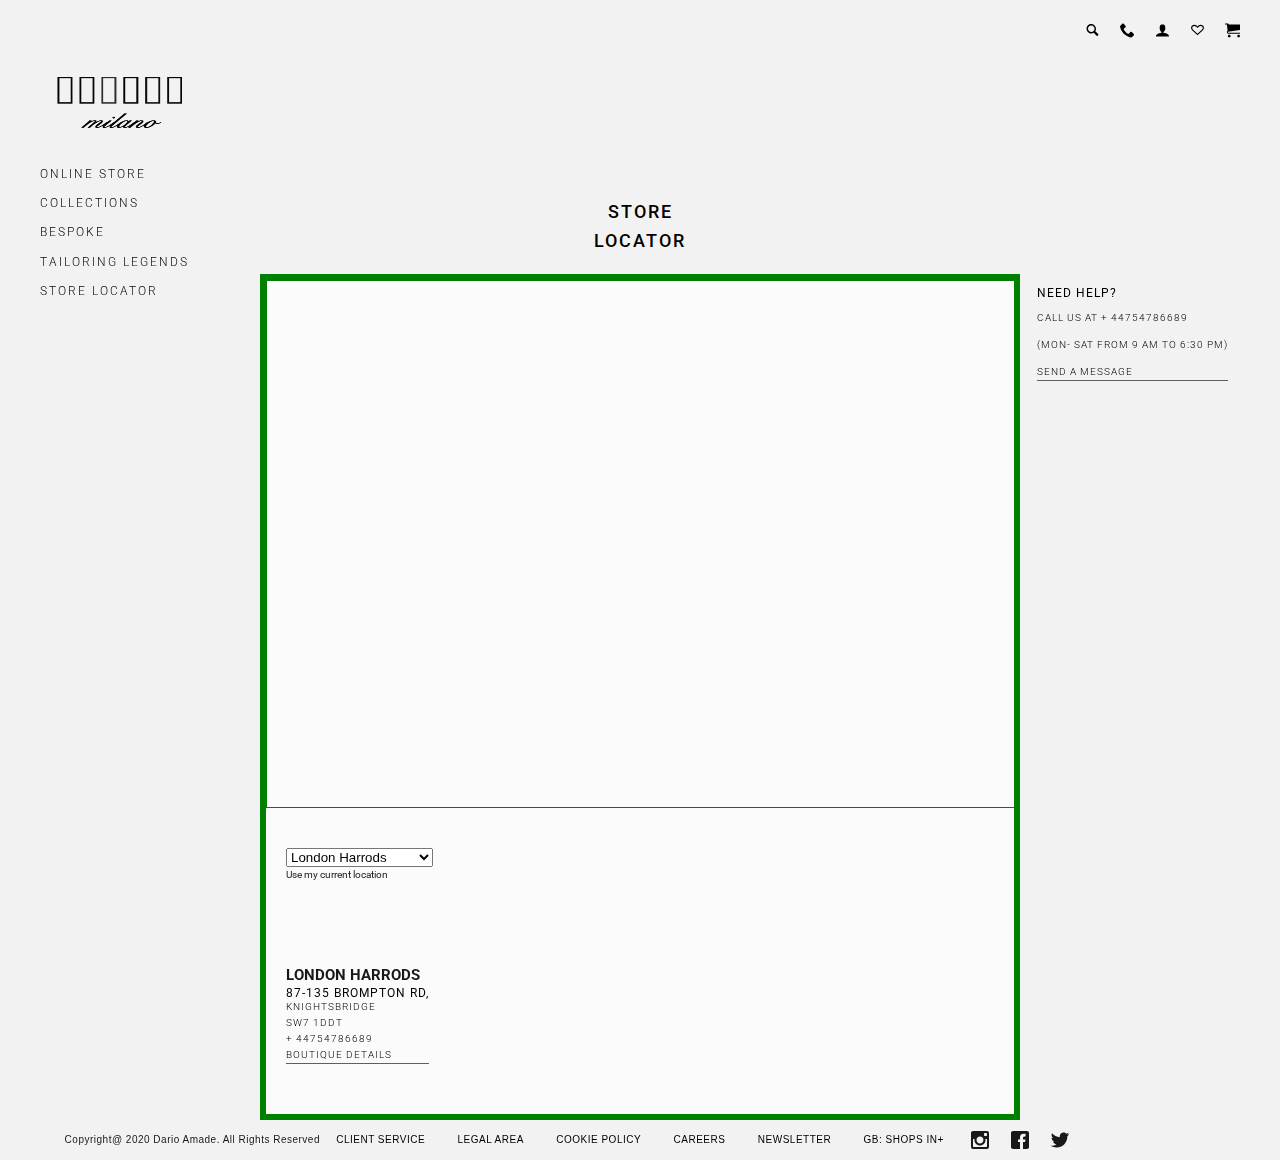
==== commit 6e90c210: "Commit" ====
--- a/store.html
+++ b/store.html
@@ -16,9 +16,7 @@
         <nav>
             <div class="container"> 
                 <ul class="nav-links sticky">
-                  <svg  id="logo" width="382" height="133" viewBox="0 0 382 133" fill="none" xmlns="http://www.w3.org/2000/svg">
-                    <path d="M20.7031 3.27734C20.7031 3.58203 19.9766 4.55469 18.5234 6.19531C17.0938 7.8125 16.2383 9.18359 15.957 10.3086C15.6992 11.4336 15.5703 16.8125 15.5703 26.4453C15.5703 36.0547 15.6992 41.3633 15.957 42.3711C16.2383 43.3789 16.8125 44.0703 17.6797 44.4453C18.5469 44.7969 20.0352 44.9727 22.1445 44.9727C24.2539 44.9727 26.0938 44.5859 27.6641 43.8125C29.2578 43.0391 30.9688 41.6562 32.7969 39.6641C34.625 37.6719 36.1953 36.6758 37.5078 36.6758C38.5156 36.6758 39.0195 37.3086 39.0195 38.5742V39.4883C39.0195 41.2461 38.7383 43.2031 38.1758 45.3594C37.6133 47.4922 37.168 48.7109 36.8398 49.0156C36.1133 49.6953 34.3555 50.0352 31.5664 50.0352H12.6875C6.52344 50.0352 3.11328 49.9766 2.45703 49.8594C1.33203 49.6484 0.769531 49.0156 0.769531 47.9609C0.769531 47.3984 1.39062 46.4961 2.63281 45.2539C3.875 44.0117 4.73047 42.3945 5.19922 40.4023C5.38672 39.6055 5.48047 34.3555 5.48047 24.6523C5.48047 14.9492 5.33984 9.62891 5.05859 8.69141C4.77734 7.75391 3.875 6.80469 2.35156 5.84375C0.828125 4.88281 0.0664062 3.80469 0.0664062 2.60938C0.0664062 1.64844 2.35156 1.16797 6.92188 1.16797H16.2383C18.0664 1.16797 19.2617 1.30859 19.8242 1.58984C20.4102 1.84766 20.7031 2.41016 20.7031 3.27734ZM58.3906 28.7656V29.1172C58.3906 29.3984 59.4805 29.5391 61.6602 29.5391H65.7031C68.9141 29.5391 70.5195 29.3516 70.5195 28.9766C70.5195 27.9688 69.5234 24.875 67.5312 19.6953C65.5391 14.5156 64.5078 11.9258 64.4375 11.9258C64.3906 11.9258 63.3711 14.5273 61.3789 19.7305C59.3867 24.9102 58.3906 27.9219 58.3906 28.7656ZM65.3164 1.13281H66.3359C68.0703 1.13281 70.0156 2.98438 72.1719 6.6875C72.9219 7.97656 74.0469 10.6484 75.5469 14.7031C77.0469 18.7578 78.3359 22.1211 79.4141 24.793C80.4922 27.4648 81.6641 30.6523 82.9297 34.3555C84.2188 38.0352 85.1445 40.4844 85.707 41.7031C86.293 42.8984 87.3242 44.0469 88.8008 45.1484C90.2773 46.25 91.0156 47.2109 91.0156 48.0312C91.0156 48.8281 90.5117 49.3555 89.5039 49.6133C87.8633 50.0117 83.7969 50.2109 77.3047 50.2109C74.3516 50.2109 72.875 49.5781 72.875 48.3125C72.875 47.9844 73.1094 47.1875 73.5781 45.9219C74.0469 44.6328 74.2812 43.6836 74.2812 43.0742C74.2812 40.1914 73.5898 37.7656 72.207 35.7969C71.6445 35 69.875 34.6016 66.8984 34.6016C61.4375 34.6016 58.3438 34.7773 57.6172 35.1289C56.9141 35.4805 56.1875 36.3711 55.4375 37.8008C54.7109 39.2305 54.3477 40.5547 54.3477 41.7734C54.3477 42.9922 54.6758 44.3047 55.332 45.7109C56.0117 47.1172 56.3516 48.2188 56.3516 49.0156C56.3516 50 55.2969 50.4922 53.1875 50.4922C48.1719 50.4922 44.8203 50.2578 43.1328 49.7891C42.0547 49.4844 41.5156 48.7227 41.5156 47.5039C41.5156 47.3398 42.582 46.3203 44.7148 44.4453C45.8867 43.4141 46.8242 42.0664 47.5273 40.4023C52.5898 28.332 55.8008 19.5898 57.1602 14.1758C58.543 8.73828 59.7148 5.21094 60.6758 3.59375C61.6367 1.95312 63.1836 1.13281 65.3164 1.13281ZM133.273 5.94922H132.184C130.59 5.94922 129.617 6.17187 129.266 6.61719C128.938 7.03906 128.773 8.16406 128.773 9.99219V22.7539C128.773 23.6914 128.973 24.3594 129.371 24.7578C129.77 25.1562 130.648 25.3555 132.008 25.3555H133.379L133.66 25.3203L134.469 25.2852C134.656 25.2617 134.832 25.25 134.996 25.25C136.66 25.25 138.277 24.4648 139.848 22.8945C141.441 21.3008 142.238 19.2266 142.238 16.6719V14.9844C142.238 12.4531 141.441 10.3203 139.848 8.58594C138.254 6.82812 136.062 5.94922 133.273 5.94922ZM131.621 1.27344H134.012C140.012 1.27344 144.699 2.42188 148.074 4.71875C151.449 7.01562 153.137 10.25 153.137 14.4219C153.137 16.7891 152.645 18.8633 151.66 20.6445C150.676 22.4258 149.68 23.7734 148.672 24.6875C146.375 26.7734 145.227 27.9102 145.227 28.0977C145.227 28.9648 145.648 30.1133 146.492 31.543C147.359 32.9727 148.344 34.6836 149.445 36.6758C150.547 38.668 151.332 39.9805 151.801 40.6133C153.02 42.2539 154.344 43.3906 155.773 44.0234C158.328 45.125 159.605 45.9453 159.605 46.4844C159.605 47.9844 158.973 48.9219 157.707 49.2969C155.902 49.8359 153.793 50.1055 151.379 50.1055C148.965 50.1055 147.02 49.3555 145.543 47.8555C144.066 46.332 142.355 43.5547 140.41 39.5234C138.465 35.4688 137.211 33.0898 136.648 32.3867C135.477 30.8633 133.941 30.1016 132.043 30.1016C131.012 30.1016 130.309 30.6172 129.934 31.6484C129.582 32.6562 129.406 35.1875 129.406 39.2422C129.406 40.2266 129.91 41.7734 130.918 43.8828L132.219 46.2383C132.852 47.4102 133.168 48.0664 133.168 48.207C133.168 49.4258 131.258 50.0352 127.438 50.0352C120.781 50.0352 116.879 49.8711 115.73 49.543C114.605 49.2148 114.043 48.5586 114.043 47.5742C114.043 46.5898 114.758 45.6641 116.188 44.7969C117.617 43.9297 118.484 42.9102 118.789 41.7383C119.094 40.543 119.246 35.3984 119.246 26.3047C119.246 17.1875 119.07 11.8438 118.719 10.2734C118.367 8.70312 117.734 7.47266 116.82 6.58203C115.18 4.98828 114.359 3.96875 114.359 3.52344C114.359 2.58594 115.332 1.97656 117.277 1.69531C119.246 1.41406 124.027 1.27344 131.621 1.27344ZM201.477 7.35547C201.477 8.92578 201.254 9.95703 200.809 10.4492C200.363 10.918 199.684 11.1523 198.77 11.1523L198.137 10.8359L197.398 10.3438L196.555 9.85156C195.734 9.38281 194.152 8.73828 191.809 7.91797C189.488 7.09766 187.32 6.6875 185.305 6.6875C183.289 6.6875 181.812 7.41406 180.875 8.86719C179.961 10.3203 179.504 13.3086 179.504 17.832C179.504 19.1211 179.902 20.1523 180.699 20.9258C181.496 21.6992 182.598 22.0859 184.004 22.0859C185.41 22.0859 186.957 21.5938 188.645 20.6094C190.355 19.625 191.562 19.1328 192.266 19.1328C192.992 19.1328 193.625 19.6133 194.164 20.5742C194.703 21.5117 194.973 22.6367 194.973 23.9492C194.973 27.4883 194.586 29.668 193.812 30.4883L192.863 31.0156C191.48 31.0156 190.379 30.6992 189.559 30.0664C187.754 28.6836 186.43 27.9922 185.586 27.9922C182.914 27.9922 181.121 28.5547 180.207 29.6797C179.762 30.2422 179.539 32.1758 179.539 35.4805C179.539 38.7617 180.207 41.2578 181.543 42.9688C182.246 43.8828 183.793 44.3398 186.184 44.3398C188.574 44.3398 191.621 43.5312 195.324 41.9141C199.051 40.2734 201.184 39.4531 201.723 39.4531C202.73 39.4531 203.234 40.4023 203.234 42.3008V43.5664C203.234 44.2227 203 45.1367 202.531 46.3086C202.062 47.4805 201.336 48.3945 200.352 49.0508C199.367 49.707 197.75 50.0352 195.5 50.0352H170.012C166.121 50.0352 164.176 49.5312 164.176 48.5234V47.3984C164.176 46.6016 164.891 45.8047 166.32 45.0078C167.773 44.2109 168.617 43.3555 168.852 42.4414C169.109 41.5039 169.238 36.1133 169.238 26.2695C169.238 16.4258 169.074 10.8477 168.746 9.53516C168.418 8.22266 167.598 7.01562 166.285 5.91406C164.973 4.8125 164.316 3.72266 164.316 2.64453C164.316 1.87109 165.16 1.4375 166.848 1.34375C168.535 1.22656 174.078 1.16797 183.477 1.16797L192.617 1.13281H194.094C196.461 1.13281 198.125 1.47266 199.086 2.15234C200.68 3.27734 201.477 5.01172 201.477 7.35547ZM233.891 44.7617C238.742 44.7383 241.168 42.2891 241.168 37.4141C241.168 34.7891 240.77 32.9727 239.973 31.9648C238.613 30.207 237.934 29.1523 237.934 28.8008C237.934 27.418 240.125 26.7266 244.508 26.7266C247.742 26.7266 250.297 26.9492 252.172 27.3945C253.484 27.6992 254.141 28.3672 254.141 29.3984C254.141 29.9844 253.848 30.7344 253.262 31.6484C252.699 32.5625 252.371 33.3008 252.277 33.8633C252.184 34.4258 252.008 35.9141 251.75 38.3281C251.516 40.7188 251.387 42.0078 251.363 42.1953C251.059 44.3516 250.473 45.8164 249.605 46.5898C248.762 47.3633 247.32 48.0547 245.281 48.6641C240.992 49.9531 236.996 50.5977 233.293 50.5977H231.887C228.605 50.5977 225.441 49.9648 222.395 48.6992C216.512 46.2617 212.48 42.125 210.301 36.2891C209.176 33.2656 208.613 30.0312 208.613 26.5859V25.1094C208.613 21.8281 209.27 18.6172 210.582 15.4766C213.254 9.03125 217.648 4.64844 223.766 2.32812C226.578 1.25 229.766 0.710938 233.328 0.710938C234.453 0.710938 235.766 0.816406 237.266 1.02734C238.766 1.23828 240.664 1.34375 242.961 1.34375C245.281 1.34375 247.121 1.85938 248.48 2.89062C249.863 3.89844 250.555 5.70312 250.555 8.30469C250.555 11.8906 249.852 13.6836 248.445 13.6836C247.789 13.6836 246.242 12.7695 243.805 10.9414C241.367 9.11328 239.492 7.91797 238.18 7.35547C236.867 6.79297 235.133 6.51172 232.977 6.51172C230.82 6.53516 228.875 7.0625 227.141 8.09375C221.984 11.1875 219.406 16.8828 219.406 25.1797C219.406 31.0625 220.801 35.7969 223.59 39.3828C226.379 42.9688 229.812 44.7617 233.891 44.7617ZM264.863 49.543C261.863 49.543 260.363 49.0625 260.363 48.1016C260.363 47.1406 261.137 46.1211 262.684 45.043C264.254 43.9414 265.215 42.7109 265.566 41.3516C265.918 39.9922 266.094 34.625 266.094 25.25C266.094 15.8516 266 10.7891 265.812 10.0625C265.391 8.39844 264.594 7.15625 263.422 6.33594C261.289 4.83594 260.223 3.66406 260.223 2.82031V2.32812C260.223 1.48438 263.176 1.0625 269.082 1.0625L271.473 0.957031H273.863L274.672 0.992188H275.48C278.152 0.992188 279.77 1.09766 280.332 1.30859C280.918 1.49609 281.211 2.09375 281.211 3.10156C281.211 3.71094 280.344 4.71875 278.609 6.125C277.672 6.89844 277.039 8 276.711 9.42969C276.383 10.8594 276.219 16.3789 276.219 25.9883C276.219 35.5977 276.348 40.9297 276.605 41.9844C276.863 43.0391 277.707 44.1758 279.137 45.3945C280.566 46.6133 281.281 47.6211 281.281 48.418C281.281 49.3555 280.344 49.8242 278.469 49.8242H276.008L275.199 49.7891H273.547L271.156 49.7188L267.992 49.6484L266.445 49.5781C265.93 49.5547 265.402 49.543 264.863 49.543ZM331.941 38.75C331.895 40.0859 331.871 41.9844 331.871 44.4453C331.871 46.8828 331.719 48.3242 331.414 48.7695C331.133 49.1914 330.395 49.4023 329.199 49.4023C328.801 49.4023 327.805 48.9688 326.211 48.1016C324.617 47.2109 323.176 45.9688 321.887 44.375C321.348 43.7188 317.879 38.7148 311.48 29.3633C305.082 20.0117 301.309 15.3359 300.16 15.3359C299.691 15.3359 299.457 18.5234 299.457 24.8984C299.457 31.25 299.914 36.9688 300.828 42.0547C301.086 43.4844 301.531 44.6445 302.164 45.5352C302.82 46.4258 303.148 47.1641 303.148 47.75L302.867 48.5586C302.188 49.3555 299.938 49.7539 296.117 49.7539H294.605C291.582 49.7539 289.789 49.5312 289.227 49.0859C288.664 48.6406 288.383 47.9727 288.383 47.082C288.383 46.5898 289.027 45.957 290.316 45.1836C291.629 44.3867 292.414 43.6016 292.672 42.8281C292.812 42.4062 292.883 40.3203 292.883 36.5703L292.953 34.8828L293.059 29.8203C293.129 26.4688 293.164 22.6602 293.164 18.3945C293.164 14.1055 293 11.4219 292.672 10.3438C292.367 9.24219 291.512 8.17578 290.105 7.14453C288.699 6.08984 287.996 5.14062 287.996 4.29688C287.996 3.42969 288.324 2.77344 288.98 2.32812C289.66 1.85938 290.961 1.625 292.883 1.625H294.465C298.262 1.625 301.637 3.23047 304.59 6.44141C307.543 9.65234 311.48 14.8438 316.402 22.0156C321.348 29.1875 324.195 32.7734 324.945 32.7734C325.836 32.7734 326.281 28.1562 326.281 18.9219C326.281 12.0547 325.52 7.73047 323.996 5.94922C323.129 4.91797 322.695 4.20312 322.695 3.80469C322.695 2.75 323.762 2.22266 325.895 2.22266C330.16 2.22266 333.09 2.41016 334.684 2.78516C336.301 3.13672 337.109 3.88672 337.109 5.03516C337.109 5.71484 336.406 6.76953 335 8.19922C333.617 9.60547 332.855 10.6016 332.715 11.1875C332.574 11.75 332.504 14.4688 332.504 19.3438L332.047 35.6562L332.012 37.2031L331.941 38.75ZM380.141 7.35547C380.141 8.92578 379.918 9.95703 379.473 10.4492C379.027 10.918 378.348 11.1523 377.434 11.1523L376.801 10.8359L376.062 10.3438L375.219 9.85156C374.398 9.38281 372.816 8.73828 370.473 7.91797C368.152 7.09766 365.984 6.6875 363.969 6.6875C361.953 6.6875 360.477 7.41406 359.539 8.86719C358.625 10.3203 358.168 13.3086 358.168 17.832C358.168 19.1211 358.566 20.1523 359.363 20.9258C360.16 21.6992 361.262 22.0859 362.668 22.0859C364.074 22.0859 365.621 21.5938 367.309 20.6094C369.02 19.625 370.227 19.1328 370.93 19.1328C371.656 19.1328 372.289 19.6133 372.828 20.5742C373.367 21.5117 373.637 22.6367 373.637 23.9492C373.637 27.4883 373.25 29.668 372.477 30.4883L371.527 31.0156C370.145 31.0156 369.043 30.6992 368.223 30.0664C366.418 28.6836 365.094 27.9922 364.25 27.9922C361.578 27.9922 359.785 28.5547 358.871 29.6797C358.426 30.2422 358.203 32.1758 358.203 35.4805C358.203 38.7617 358.871 41.2578 360.207 42.9688C360.91 43.8828 362.457 44.3398 364.848 44.3398C367.238 44.3398 370.285 43.5312 373.988 41.9141C377.715 40.2734 379.848 39.4531 380.387 39.4531C381.395 39.4531 381.898 40.4023 381.898 42.3008V43.5664C381.898 44.2227 381.664 45.1367 381.195 46.3086C380.727 47.4805 380 48.3945 379.016 49.0508C378.031 49.707 376.414 50.0352 374.164 50.0352H348.676C344.785 50.0352 342.84 49.5312 342.84 48.5234V47.3984C342.84 46.6016 343.555 45.8047 344.984 45.0078C346.438 44.2109 347.281 43.3555 347.516 42.4414C347.773 41.5039 347.902 36.1133 347.902 26.2695C347.902 16.4258 347.738 10.8477 347.41 9.53516C347.082 8.22266 346.262 7.01562 344.949 5.91406C343.637 4.8125 342.98 3.72266 342.98 2.64453C342.98 1.87109 343.824 1.4375 345.512 1.34375C347.199 1.22656 352.742 1.16797 362.141 1.16797L371.281 1.13281H372.758C375.125 1.13281 376.789 1.47266 377.75 2.15234C379.344 3.27734 380.141 5.01172 380.141 7.35547ZM112.616 128.024C113.427 126.275 115.646 121.411 119.272 113.432C122.899 105.453 126.76 96.8347 130.856 87.576C131.283 86.5947 131.496 85.72 131.496 84.952C131.496 84.3973 131.347 83.992 131.048 83.736C130.75 83.4373 130.174 83.288 129.32 83.288C127.614 83.288 126.163 83.8853 124.968 85.08C123.774 86.232 122.878 87.704 122.28 89.496C121.683 91.288 121.384 93.1013 121.384 94.936C121.384 95.4907 121.427 96.152 121.512 96.92C120.403 96.92 119.55 96.3653 118.952 95.256C118.398 94.1467 118.12 92.952 118.12 91.672C118.12 89.88 118.76 88.152 120.04 86.488C121.32 84.824 122.92 83.48 124.84 82.456C126.803 81.432 128.723 80.92 130.6 80.92C132.094 80.92 133.288 81.3253 134.184 82.136C135.123 82.9467 135.827 84.3973 136.296 86.488C136.808 88.5787 137.064 91.5013 137.064 95.256C137.064 98.712 136.808 103.896 136.296 110.808C136.04 114.093 135.848 117.315 135.72 120.472C137.171 114.883 139.859 108.504 143.784 101.336C147.752 94.168 151.144 88.5147 153.96 84.376C154.643 83.352 155.176 82.6693 155.56 82.328C155.987 81.944 156.52 81.752 157.16 81.752C157.758 81.752 158.44 81.9013 159.208 82.2C158.142 84.76 157.182 87.7467 156.328 91.16C154.878 96.792 153.534 103.277 152.296 110.616C151.102 117.912 150.504 123.48 150.504 127.32C150.504 128.344 150.547 129.112 150.632 129.624C150.718 130.136 150.867 130.691 151.08 131.288L151.464 132.568C150.014 132.568 148.904 132.333 148.136 131.864C147.411 131.395 146.899 130.669 146.6 129.688C146.344 128.707 146.216 127.277 146.216 125.4C146.216 120.835 146.75 115.971 147.816 110.808C148.883 105.645 150.483 99.0107 152.616 90.904C150.739 93.336 148.648 96.8347 146.344 101.4C144.04 105.923 141.886 110.552 139.88 115.288C137.918 120.024 136.446 123.864 135.464 126.808C134.995 126.979 134.675 127.064 134.504 127.064C133.438 127.064 132.691 126.445 132.264 125.208C131.88 123.928 131.688 121.944 131.688 119.256C131.688 116.867 131.859 112.259 132.2 105.432C132.542 98.6907 132.712 94.232 132.712 92.056C132.712 90.8613 132.67 89.6667 132.584 88.472C129.512 95.5973 126.867 101.912 124.648 107.416C121.704 114.499 119.507 119.64 118.056 122.84C116.606 126.04 115.283 128.451 114.088 130.072C112.894 131.736 111.72 132.568 110.568 132.568L112.616 128.024ZM171.007 99.352C170.239 99.352 169.599 99.1813 169.087 98.84C168.617 98.456 168.383 97.9227 168.383 97.24C168.383 96.3867 168.895 95.6187 169.919 94.936C170.943 94.2533 171.988 93.912 173.055 93.912C174.463 93.912 175.167 94.5733 175.167 95.896C175.167 96.7067 174.719 97.496 173.823 98.264C172.969 98.9893 172.031 99.352 171.007 99.352ZM163.327 128.664C161.748 128.664 160.532 128.152 159.679 127.128C158.825 126.147 158.399 124.867 158.399 123.288C158.399 121.624 158.868 119.32 159.807 116.376C160.788 113.432 161.983 110.851 163.391 108.632C164.841 106.413 166.249 105.304 167.615 105.304C167.999 105.304 168.319 105.432 168.575 105.688C168.873 105.944 169.023 106.285 169.023 106.712C169.023 107.309 168.34 108.739 166.975 111C165.567 113.347 164.436 115.459 163.583 117.336C162.772 119.171 162.367 120.92 162.367 122.584C162.367 124.077 162.601 125.101 163.071 125.656C163.583 126.168 164.393 126.424 165.503 126.424C168.831 126.424 172.116 123.16 175.359 116.632L175.935 117.272C174.74 120.856 172.969 123.651 170.623 125.656C168.319 127.661 165.887 128.664 163.327 128.664ZM179.468 128.92C177.719 128.92 176.418 128.323 175.564 127.128C174.754 125.933 174.348 124.333 174.348 122.328C174.348 118.488 175.671 113.283 178.316 106.712C180.962 100.099 183.906 94.1467 187.148 88.856C190.434 83.5653 192.802 80.92 194.252 80.92C194.85 80.92 195.34 81.4533 195.724 82.52C196.151 83.544 196.364 84.5893 196.364 85.656C196.364 87.6187 195.554 90.52 193.932 94.36C192.354 98.1573 190.263 102.019 187.66 105.944C185.058 109.869 182.284 113.048 179.34 115.48C178.786 117.955 178.508 120.109 178.508 121.944C178.508 125.229 179.447 126.872 181.324 126.872C182.903 126.872 184.503 125.869 186.124 123.864C187.788 121.859 189.26 119.448 190.54 116.632L191.5 117.144C187.831 124.995 183.82 128.92 179.468 128.92ZM179.916 113.304C182.263 110.957 184.546 108.013 186.764 104.472C189.026 100.888 190.86 97.4747 192.268 94.232C193.676 90.9467 194.38 88.5787 194.38 87.128C194.38 86.4453 194.231 86.104 193.932 86.104C193.335 86.104 192.098 87.576 190.22 90.52C188.386 93.4213 186.487 96.984 184.524 101.208C182.562 105.432 181.026 109.464 179.916 113.304ZM192.353 130.008C190.945 130.008 189.815 129.539 188.961 128.6C188.065 127.704 187.617 126.403 187.617 124.696C187.617 122.179 188.513 119.363 190.305 116.248C192.14 113.133 194.444 110.488 197.217 108.312C199.991 106.136 202.7 105.048 205.345 105.048C207.009 105.048 208.396 105.496 209.505 106.392C210.615 107.288 211.169 108.44 211.169 109.848C211.169 110.829 210.892 111.533 210.337 111.96C209.783 112.387 209.015 112.6 208.033 112.6C208.247 111.832 208.353 111.085 208.353 110.36C208.353 109.293 208.097 108.44 207.585 107.8C207.073 107.117 206.284 106.776 205.217 106.776C203.34 106.776 201.356 107.821 199.265 109.912C197.217 112.003 195.489 114.499 194.081 117.4C192.716 120.301 192.033 122.797 192.033 124.888C192.033 126.552 192.609 127.384 193.761 127.384C195.468 127.384 197.473 126.04 199.777 123.352C202.081 120.621 204.556 117.315 207.201 113.432C207.756 113.517 208.311 113.709 208.865 114.008C209.463 114.264 209.761 114.605 209.761 115.032C209.761 115.373 209.548 115.928 209.121 116.696C208.737 117.421 208.503 117.848 208.417 117.976C207.692 119.213 207.116 120.323 206.689 121.304C206.263 122.243 206.049 123.117 206.049 123.928C206.049 124.653 206.22 125.315 206.561 125.912C206.945 126.467 207.5 126.744 208.225 126.744C209.463 126.744 211.02 125.869 212.897 124.12C214.775 122.328 216.631 119.832 218.465 116.632L219.105 117.272C218.209 119.533 217.057 121.56 215.649 123.352C214.241 125.101 212.727 126.467 211.105 127.448C209.484 128.429 207.927 128.92 206.433 128.92C204.94 128.92 203.788 128.472 202.977 127.576C202.209 126.723 201.825 125.677 201.825 124.44C201.825 123.885 201.889 123.267 202.017 122.584C200.097 125.144 198.369 127.021 196.833 128.216C195.34 129.411 193.847 130.008 192.353 130.008ZM237.828 128.28C236.378 128.28 235.268 127.896 234.5 127.128C233.732 126.403 233.348 125.421 233.348 124.184C233.348 123.629 233.434 122.989 233.604 122.264C233.818 121.496 234.031 120.749 234.244 120.024C234.5 119.256 234.714 118.445 234.884 117.592C235.098 116.739 235.204 115.971 235.204 115.288C235.204 113.197 234.351 112.152 232.644 112.152C231.023 112.152 229.316 113.005 227.524 114.712C225.775 116.419 224.196 118.317 222.788 120.408C221.423 122.499 219.866 125.016 218.116 127.96C217.391 127.96 216.73 127.832 216.132 127.576C215.535 127.363 215.066 127.021 214.724 126.552C214.724 126.339 215.002 125.571 215.556 124.248C216.623 121.517 217.498 119.043 218.18 116.824C218.863 114.563 219.226 112.557 219.268 110.808C219.567 110.467 219.994 110.168 220.548 109.912C221.103 109.613 221.658 109.464 222.212 109.464C223.364 109.464 223.94 110.019 223.94 111.128C223.94 111.768 223.748 112.899 223.364 114.52C222.98 116.099 222.49 117.784 221.892 119.576C223.94 116.419 226.116 113.752 228.42 111.576C230.724 109.4 232.986 108.312 235.204 108.312C236.783 108.312 237.956 108.888 238.724 110.04C239.535 111.149 239.94 112.493 239.94 114.072C239.94 115.011 239.812 115.907 239.556 116.76C239.343 117.613 239.002 118.595 238.532 119.704C238.148 120.643 237.85 121.453 237.636 122.136C237.423 122.819 237.316 123.501 237.316 124.184C237.316 125.805 237.956 126.616 239.236 126.616C240.687 126.616 242.18 125.656 243.716 123.736C245.295 121.816 246.788 119.448 248.196 116.632L248.9 117.464C245.828 124.675 242.138 128.28 237.828 128.28ZM251.385 129.048C249.635 129.048 248.355 128.515 247.545 127.448C246.734 126.381 246.329 124.973 246.329 123.224C246.329 121.475 246.691 119.64 247.417 117.72C248.142 115.8 249.081 114.2 250.233 112.92C251.385 111.64 252.537 111 253.689 111C254.073 111 254.521 111.107 255.033 111.32C254.521 111.747 253.902 112.685 253.177 114.136C252.451 115.587 251.811 117.144 251.257 118.808C250.745 120.429 250.489 121.752 250.489 122.776C250.489 125.208 251.257 126.424 252.793 126.424C253.689 126.424 254.755 125.955 255.993 125.016C257.23 124.077 258.446 122.84 259.641 121.304C258.446 120.323 257.507 119.043 256.825 117.464C256.185 115.885 255.865 114.243 255.865 112.536C255.865 110.317 256.419 108.419 257.529 106.84C258.681 105.261 260.217 104.472 262.137 104.472C263.758 104.472 264.889 104.92 265.529 105.816C266.211 106.669 266.553 107.864 266.553 109.4C266.553 111.021 266.147 112.856 265.337 114.904C264.569 116.909 263.545 118.872 262.265 120.792C263.033 121.219 263.843 121.432 264.697 121.432C265.934 121.432 267.214 121.069 268.537 120.344C269.859 119.576 270.862 118.403 271.545 116.824L272.313 117.464C271.502 119.341 270.35 120.728 268.857 121.624C267.363 122.52 265.827 122.968 264.249 122.968C263.097 122.968 262.073 122.755 261.177 122.328C259.641 124.333 257.998 125.955 256.249 127.192C254.542 128.429 252.921 129.048 251.385 129.048ZM260.793 119.64C261.902 117.976 262.798 116.291 263.481 114.584C264.163 112.835 264.505 111.235 264.505 109.784C264.505 108.589 264.313 107.693 263.929 107.096C263.587 106.499 263.139 106.2 262.585 106.2C261.987 106.2 261.369 106.499 260.729 107.096C260.131 107.651 259.619 108.44 259.193 109.464C258.809 110.445 258.617 111.533 258.617 112.728C258.617 114.051 258.787 115.331 259.129 116.568C259.513 117.763 260.067 118.787 260.793 119.64Z" fill="black"/>
-                    </svg>
+                    <img id="test" onclick="location.href='index.html';" style="cursor:pointer;" src="/img/Tailor-5.png" alt="Tailor" class="logo"> 
                     <li><a class="nav-link" href="/index.html">Online Store</a></li>
                     <li><a class="nav-link" href="/index.html">Collections</a></li>
                     <li><a class="nav-link" href="/index.html">Bespoke</a></li>
--- a/css/store.css
+++ b/css/store.css
@@ -83,7 +83,7 @@
  
 }
 
-#logo  {
+.logo  {
     width: 140px;
     height: 100px;
     margin-top: 50px;
